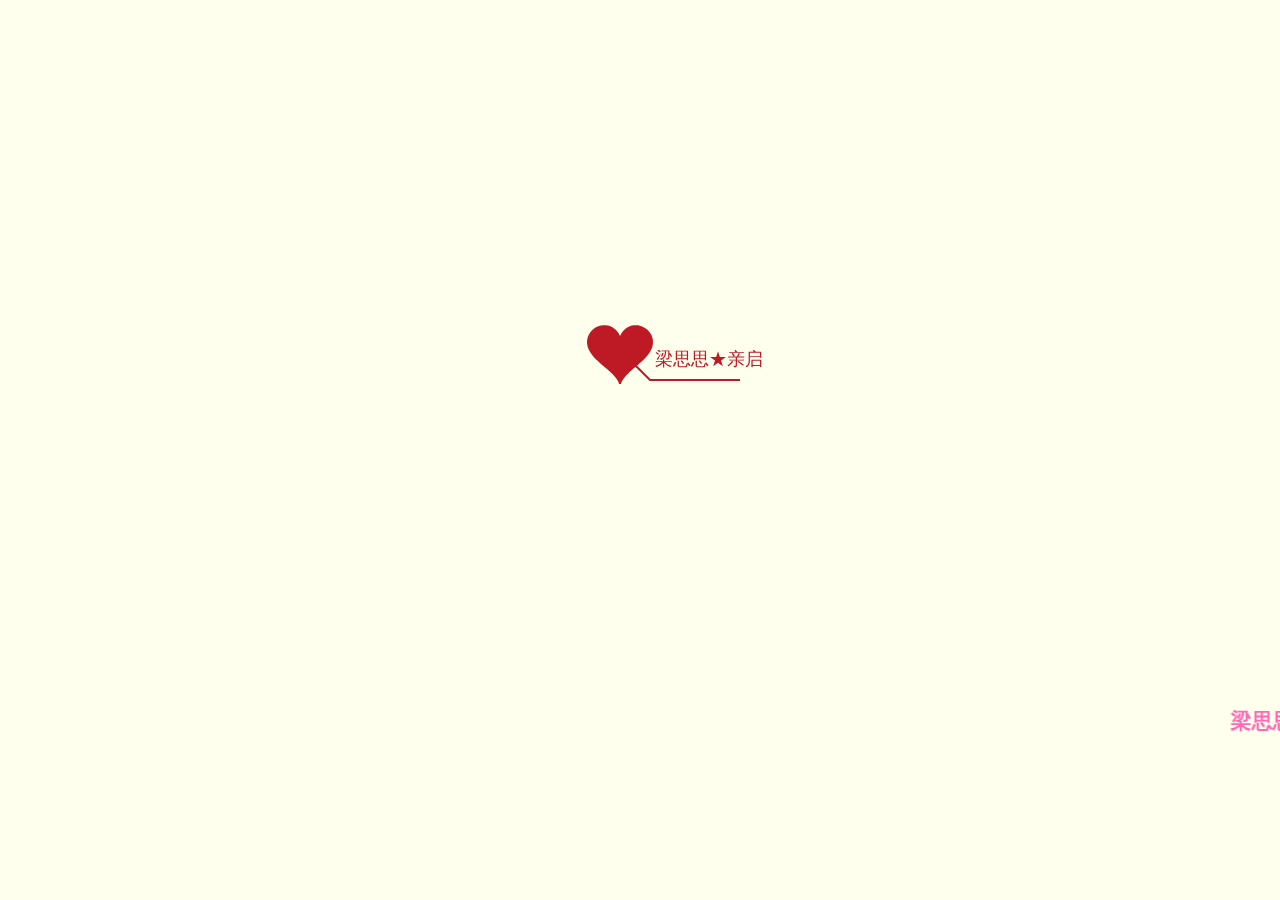
==== index.html @ 86374682 "first commit" ====
<!DOCTYPE html PUBLIC "-//W3C//DTD XHTML 1.0 Strict//EN" "htt`://www.w3.org/TR/xhtml1/DTD/xhtml1-strict.dtd">
<html xml:lang="en" xmlns="http://www.w3.org/1999/xhtml"><head><meta http-equiv="Content-Type" content="text/html; charset=UTF-8">
    <title>七夕快乐！</title>
    <link type="text/css" rel="stylesheet" href="./css/default.css">
    <script type="text/javascript" src="./css/jquery.min.js"></script>
    <script type="text/javascript" src="./css/jscex.min.js"></script>
    <script type="text/javascript" src="./css/jscex-parser.js"></script>
    <script type="text/javascript" src="./css/jscex-jit.js"></script>
    <script type="text/javascript" src="./css/jscex-builderbase.min.js"></script>
    <script type="text/javascript" src="./css/jscex-async.min.js"></script>
    <script type="text/javascript" src="./css/jscex-async-powerpack.min.js"></script>
    <script type="text/javascript" src="./css/functions.js" charset="utf-8"></script>
    <script type="text/javascript" src="./css/love.js" charset="utf-8"></script>
    <style type="text/css">
        .STYLE1 {color: #DB7093}
    </style>

</head>
    <body>
        <audio autoplay="autopaly" loop="loop" >
            <source src="music/love.mp3" type="audio/mp3" />
        </audio>

        <div id="main">
            <div id="wrap">
                <div id="clock-box">
                    <span class="STYLE1"><font >距离第一次去广东和你见面，</font></span>
                    <span class="STYLE1">已经过去：</span> 
                    <!-- <span class="STYLE1"></span> -->
                    <div id="clock">
                    </div>
                </div>

                <div id="text">
                    <div id="code">
                        <font id="mainText" color="#FF0000">
                            <b>
                                <span class="say"><h3>致亲爱的思思：</h3></span><br/>
                                <span class="say">　　人海茫茫之中，也许是上天指引我们从陌生到相识到相遇。这中间有期待，有迷茫，也有太多的变数，但我们仍然走到了一起。</span><br/>
                                <span class="say">　　感谢与你相遇，是你在这段时间给我了希望和动力。相遇很短，前路漫漫；未来很长，往后余生希望和你一路同行。</span><br/><br/>
                                
                                <span class="say">我们会成为绝配的恋人</span><br/><br/>
                                <span class="say">用最舒服的方式相爱</span><br/><br/>
                                <span class="say">成为最默契的那一对</span><br/><br/>
                                <span class="say">一生很长，彼此打磨</span><br/><br/>
                                <span class="say">彼此改变，彼此包容</span><br/><br/>
                                <span class="say">禁止冷战，多多沟通</span><br/><br/>
                                <span class="say">我们要一起做无数件小事，一起走进婚姻殿堂</span><br><br>
                                <span class="say">我们要一起度过那一屋两人三餐四季五味六欲七情八字九死的一生</span><br/><br/>

                                <span class="say">深深的话我们浅浅的说，长长的路我们漫漫的走。</span><br/><br/>

                                <span class="say"><span class="space"></span> -- 爱你的龙龙 --</span><br>
                                <span class="say"><h1>I lOVE U!</h1></span>
                                <a style="color:red" href="./image2.html">点击进入相册！！！</a>
                            </b>
                        </font>
                    </div>
                </div>
                <canvas id="canvas" width="100%" height="100%"></canvas>
            </div>
        </div>
        
        <MARQUEE id="rolling">
            <font color="#FF69B4">
                <H2>
                    梁思思❤向鹏龙 2023七夕快乐 ❤ LOVE FOREVER ❤
                </H2>
            </font>
        </MARQUEE>
        <script>
            (function(){
                var canvas = $('#canvas');
            
                if (!canvas[0].getContext) {
                    $("#error").show();
                    return false;
                }

                var width = canvas.width();
                var height = canvas.height();        
                canvas.attr("width", width);
                canvas.attr("height", height);
                var opts = {
                    seed: {
                        x: width / 2 - 20,
                        color: "rgb(190, 26, 37)",
                        scale: 2
                    },
                    branch: [
                        [535, 680, 570, 250, 500, 200, 30, 100, [
                            [540, 500, 455, 417, 340, 400, 13, 100, [
                                [450, 435, 434, 430, 394, 395, 2, 40]
                            ]],
                            [550, 445, 600, 356, 680, 345, 12, 100, [
                                [578, 400, 648, 409, 661, 426, 3, 80]
                            ]],
                            [539, 281, 537, 248, 534, 217, 3, 40],
                            [546, 397, 413, 247, 328, 244, 9, 80, [
                                [427, 286, 383, 253, 371, 205, 2, 40],
                                [498, 345, 435, 315, 395, 330, 4, 60]
                            ]],
                            [546, 357, 608, 252, 678, 221, 6, 100, [
                                [590, 293, 646, 277, 648, 271, 2, 80]
                            ]]
                        ]] 
                    ],
                    bloom: {
                        num: 700,
                        width: 1080,
                        height: 650,
                    },
                    footer: {
                        width: 1200,
                        height: 5,
                        speed: 10,
                    }
                }

                var tree = new Tree(canvas[0], width, height, opts);
                var seed = tree.seed;
                var foot = tree.footer;
                var hold = 1;

                canvas.click(function(e) {
                    var offset = canvas.offset(), x, y;
                    x = e.pageX - offset.left;
                    y = e.pageY - offset.top;
                    if (seed.hover(x, y)) {
                        hold = 0; 
                        canvas.unbind("click");
                        canvas.unbind("mousemove");
                        canvas.removeClass('hand');
                    }
                }).mousemove(function(e){
                    var offset = canvas.offset(), x, y;
                    x = e.pageX - offset.left;
                    y = e.pageY - offset.top;
                    canvas.toggleClass('hand', seed.hover(x, y));
                });

                var seedAnimate = eval(Jscex.compile("async", function () {
                    seed.draw();
                    while (hold) {
                        $await(Jscex.Async.sleep(10));
                    }
                    while (seed.canScale()) {
                        seed.scale(0.95);
                        $await(Jscex.Async.sleep(10));
                    }
                    while (seed.canMove()) {
                        seed.move(0, 2);
                        foot.draw();
                        $await(Jscex.Async.sleep(10));
                    }
                }));

                var growAnimate = eval(Jscex.compile("async", function () {
                    do {
                    tree.grow();
                        $await(Jscex.Async.sleep(10));
                    } while (tree.canGrow());
                }));

                var flowAnimate = eval(Jscex.compile("async", function () {
                    do {
                    tree.flower(2);
                        $await(Jscex.Async.sleep(10));
                    } while (tree.canFlower());
                }));

                var moveAnimate = eval(Jscex.compile("async", function () {
                    tree.snapshot("p1", 240, 0, 610, 680);
                    while (tree.move("p1", 500, 0)) {
                        foot.draw();
                        $await(Jscex.Async.sleep(10));
                    }
                    foot.draw();
                    tree.snapshot("p2", 500, 0, 610, 680);

                    // 会有闪烁不得意这样做, (＞﹏＜)
                    canvas.parent().css("background", "url(" + tree.toDataURL('image/png') + ")");
                    canvas.css("background", "#ffe");
                    $await(Jscex.Async.sleep(300));
                    canvas.css("background", "none");
                }));

                var jumpAnimate = eval(Jscex.compile("async", function () {
                    var ctx = tree.ctx;
                    while (true) {
                        tree.ctx.clearRect(0, 0, width, height);
                        tree.jump();
                        foot.draw();
                        $await(Jscex.Async.sleep(25));
                    }
                }));

                var textAnimate = eval(Jscex.compile("async", function () {
                $("#clock-box").fadeIn(500);
                $("#code").show().typewriter();//.typewriter 打字机效果
                while (true) {
                    timeElapse();
                    $await(Jscex.Async.sleep(1000));
                }
                }));

                var runAsync = eval(Jscex.compile("async", function () {
                    $await(seedAnimate());
                    $await(growAnimate());
                    $await(flowAnimate());
                    $await(moveAnimate());

                    textAnimate().start();

                    $await(jumpAnimate());
                }));

                runAsync().start();
            })();
        </script>

    </body>
</html>
---- css/default.css ----
body{margin:0;padding:0;background:#ffe;font-size:14px;font-family:'寰蒋闆呴粦','瀹嬩綋',sans-serif;color:#231F20;overflow:auto}
a {color:#000;font-size:14px;}
#main{width:100%;}
#wrap{position:relative;margin:0 auto;width:1100px;height:680px;margin-top:10px;}
#text{width:400px;height:425px;left:60px;top:80px;position:absolute;}
#code{display:none;font-size:16px;}
#clock-box {position:fixed;font-size:28px;display:none;}
#clock-box a {font-size:28px;text-decoration:none;}
#clock{margin-left:48px;}
#clock .digit {font-size:56px;}
#canvas{margin:0 auto;width:1100px;height:680px;}
#error{margin:0 auto;text-align:center;margin-top:60px;display:none;}
.hand{cursor:pointer;}
.say{margin-left:5px;}
.space{margin-right:150px;}

#mainText{ font-family:"KaiTi",楷体,"MicrosoftJhengHei",华文细黑,STHeiti,MingLiu }
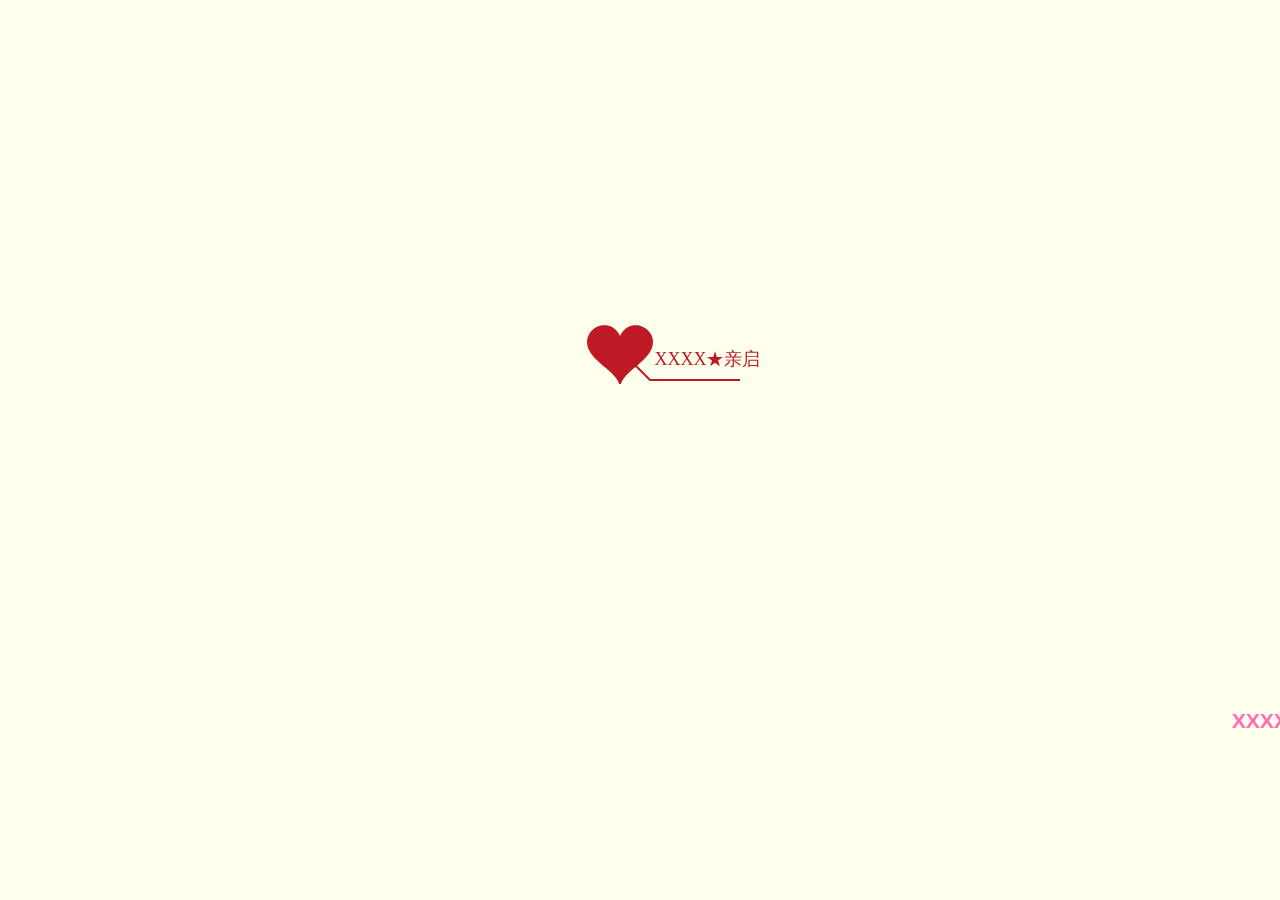
==== commit 8d36336e: "去掉敏感信息" ====
--- a/index.html
+++ b/index.html
@@ -35,22 +35,22 @@
                     <div id="code">
                         <font id="mainText" color="#FF0000">
                             <b>
-                                <span class="say"><h3>致亲爱的思思：</h3></span><br/>
+                                <span class="say"><h3>致亲爱的XXXX：</h3></span><br/>
                                 <span class="say">　　人海茫茫之中，也许是上天指引我们从陌生到相识到相遇。这中间有期待，有迷茫，也有太多的变数，但我们仍然走到了一起。</span><br/>
                                 <span class="say">　　感谢与你相遇，是你在这段时间给我了希望和动力。相遇很短，前路漫漫；未来很长，往后余生希望和你一路同行。</span><br/><br/>
                                 
-                                <span class="say">我们会成为绝配的恋人</span><br/><br/>
-                                <span class="say">用最舒服的方式相爱</span><br/><br/>
-                                <span class="say">成为最默契的那一对</span><br/><br/>
-                                <span class="say">一生很长，彼此打磨</span><br/><br/>
-                                <span class="say">彼此改变，彼此包容</span><br/><br/>
-                                <span class="say">禁止冷战，多多沟通</span><br/><br/>
-                                <span class="say">我们要一起做无数件小事，一起走进婚姻殿堂</span><br><br>
-                                <span class="say">我们要一起度过那一屋两人三餐四季五味六欲七情八字九死的一生</span><br/><br/>
+                                <span class="say">XXXXXXXXXXXXXXXXXX人</span><br/><br/>
+                                <span class="say">XXXXXXXXXXXXXXXXXX</span><br/><br/>
+                                <span class="say">XXXXXXXXXXXXXXXXXX</span><br/><br/>
+                                <span class="say">XXXXXXXXXXXXXXXXXX</span><br/><br/>
+                                <span class="say">XXXXXXXXXXXXXXXXXX</span><br/><br/>
+                                <span class="say">XXXXXXXXXXXXXXXXXX</span><br/><br/>
+                                <span class="say">XXXXXXXXXXXXXXXXXXXXXXXXXXXXXXXXXXXXXXXXXXXXX</span><br><br>
+                                <span class="say">XXXXXXXXXXXXXXXXXXXXXXXXXXXXXXXXXXXXXXXXXXXXXXXXXXXXXXXXXXXX</span><br/><br/>
 
                                 <span class="say">深深的话我们浅浅的说，长长的路我们漫漫的走。</span><br/><br/>
 
-                                <span class="say"><span class="space"></span> -- 爱你的龙龙 --</span><br>
+                                <span class="say"><span class="space"></span> -- 爱你的XXXXXX --</span><br>
                                 <span class="say"><h1>I lOVE U!</h1></span>
                                 <a style="color:red" href="./image2.html">点击进入相册！！！</a>
                             </b>
@@ -64,7 +64,7 @@
         <MARQUEE id="rolling">
             <font color="#FF69B4">
                 <H2>
-                    梁思思❤向鹏龙 2023七夕快乐 ❤ LOVE FOREVER ❤
+                    XXXXX❤XXXXX 2023七夕快乐 ❤ LOVE FOREVER ❤
                 </H2>
             </font>
         </MARQUEE>
